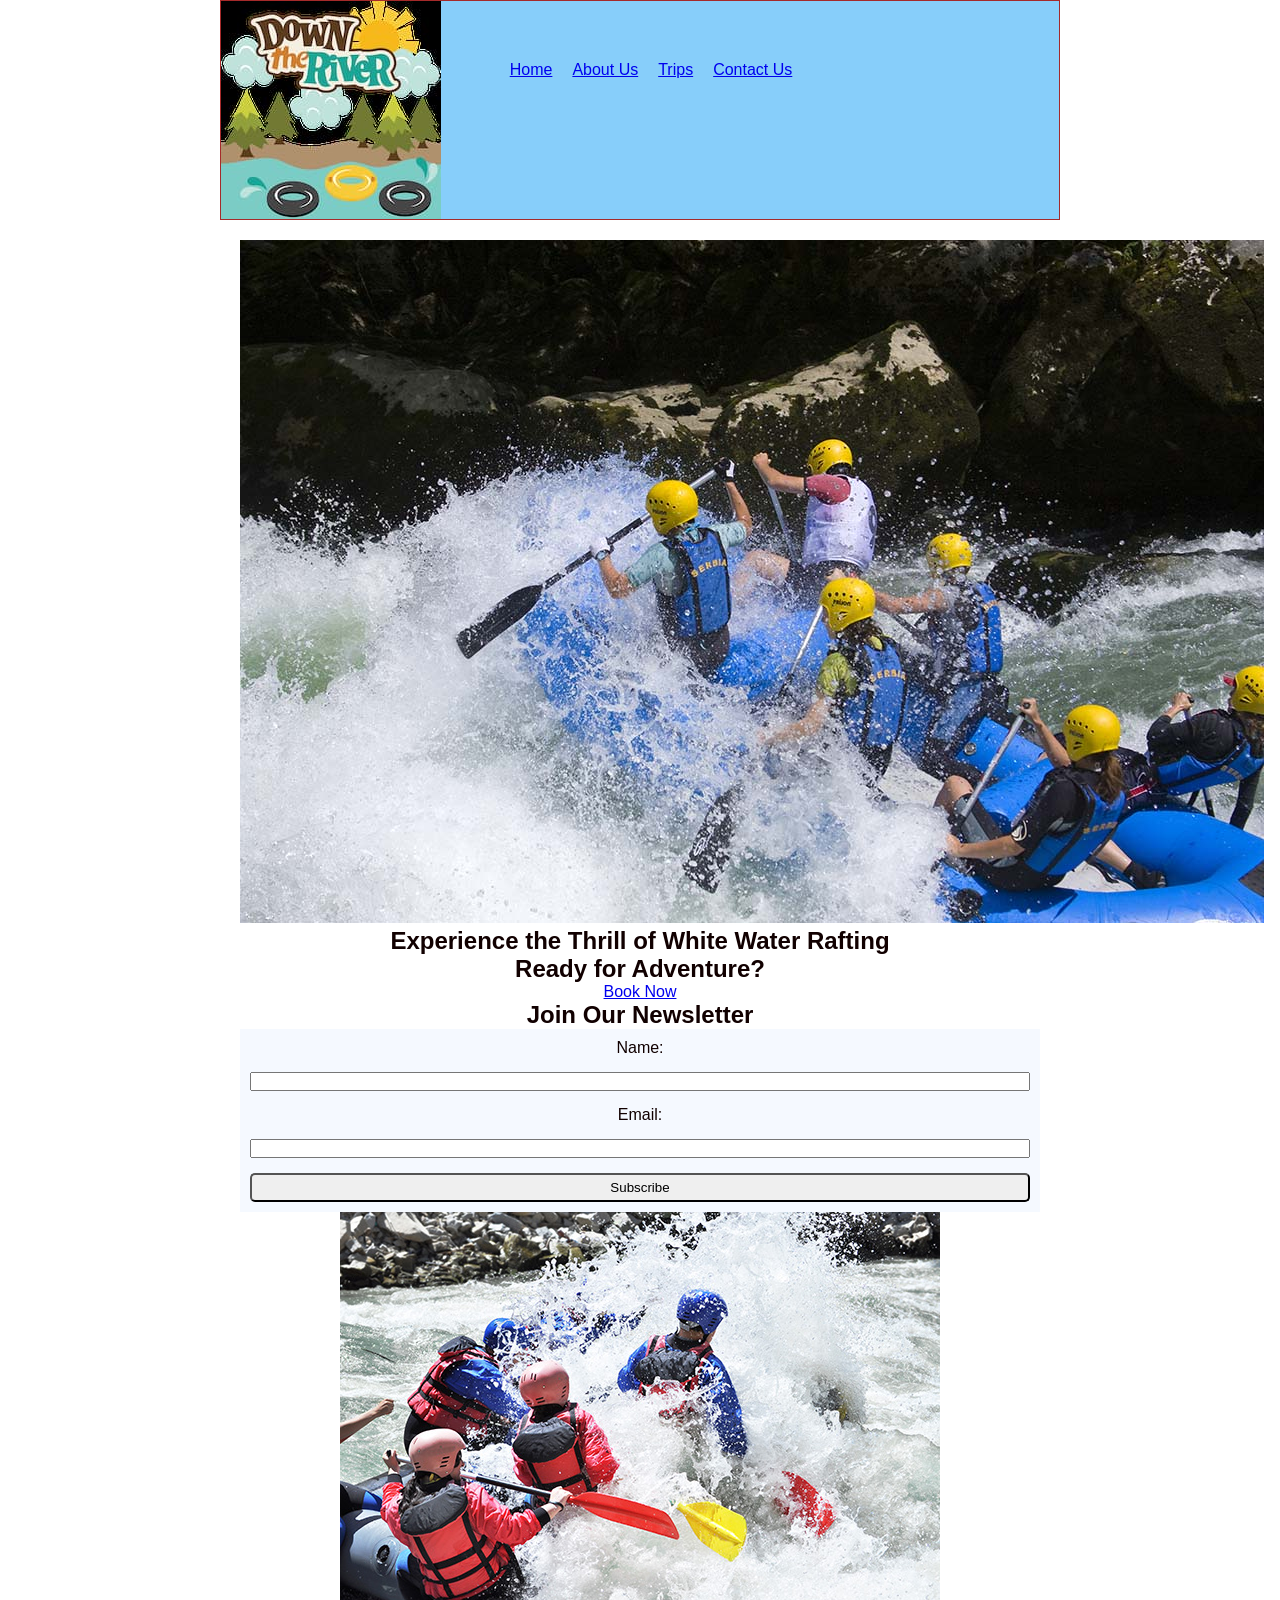
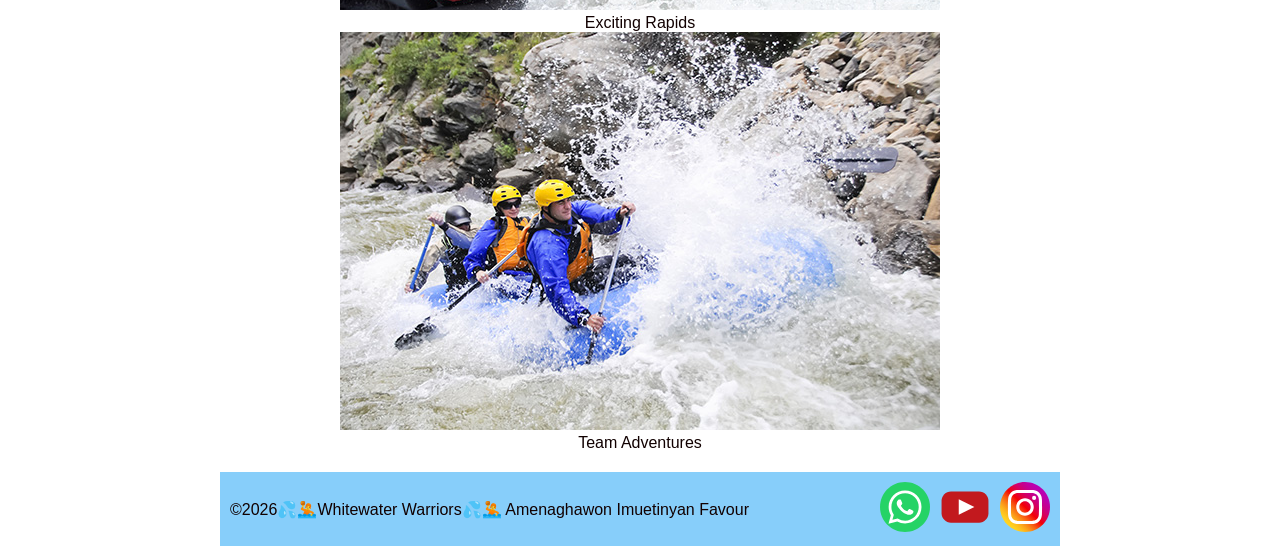
==== wwr/index.html @ bf0338d1 "final project" ====
<!DOCTYPE html>
<html lang="en">

<head>
    <meta charset="UTF-8">
    <meta name="viewport" content="width=device-width, initial-scale=1.0">
    <title>Home | Rafting Company</title>
    <meta name="description"
      content="Welcome to our white water rafting adventures. Experience the thrill with our guided trips">
    <meta name="author" content="Amenaghawon Imuetinyan Favour">
    <link rel="stylesheet" href="styles/rafting.css">
</head>

<body>
    <header><img src="images/downriver.jpg" alt="a water rafting logo">
        <nav>
            <ul>
                <li><a href="index.html">Home</a></li>
                <li><a href="about.html">About Us</a></li>
                <li><a href="trips.html">Trips</a></li>
                <li><a href="contact.html">Contact Us</a></li>
            </ul>

        </nav>
    </header>
    <main>
        <section class="hero1">
            <img src="images/rafting64.jpg" alt="White water rafting adventure">
            <h1>Experience the Thrill of White Water Rafting</h1>
            <section class="cta">
                <h2>Ready for Adventure?</h2>
                <a href="trips.html" class="btn">Book Now</a>
            </section>
        </section>
        <section class="newsletter">
            <h2>Join Our Newsletter</h2>
            <form>
                <label for="name">Name:</label>
                <input type="text" id="name" name="name" required>
                <label for="email">Email:</label>
                <input type="email" id="email" name="email" required>
                <button type="submit">Subscribe</button>
            </form>
        </section>
        <section class="grid">
            <figure class="grid-item">
                <img src="images/gridimg2.jpg" alt="Rafting adventure">
                <figcaption>Exciting Rapids</figcaption>
            </figure>
            <figure class="grid-item">
                <img src="images/gridimg3.jpg" alt="Rafting adventure">
                <figcaption>Team Adventures</figcaption>
            </figure>
        </section>
    </main>
    <footer>
        <p>©️2026💦🤽Whitewater Warriors💦🤽 Amenaghawon Imuetinyan Favour </p>
        <nav class="socialmedia">
            <a href="https://whatsapp.com">
                <img src="images/whatsapp.svg" alt="whatsapp icon" width="100">
            </a>
            <a href="https://youtube.com">
                <img src="images/youtube.svg" alt="youtube icon" width="100">
            </a>
            <a href="https://instagram.com">
                <img src="images/instagram.svg" alt="instagram icon" width="100">
            </a>
        </nav>
    </footer>
</body>

</html>
---- wwr/styles/rafting.css ----
:root {
    --primary-color: blue;
    --accent1-color: #100;
    --heading-font: "Times New Roman";
    --body-font: Arial;
}

* {
    margin: 0;
    padding: 0;
    box-sizing: border-box;
}

body {
    font-family: var(--body-font);
    color: var(--accent1-color);
}

header,
main,
footer {
    width: 840px;
    margin: 0 auto;

}

header {
    display: grid;
    grid-template-columns: 1fr 1fr 1fr;
    background-color: lightskyblue;
    border: 1px solid brown
}

nav ul {
    display: flex;
    align-items: center;
    justify-content: center;
    gap: 20px;
    list-style: none;
    padding: 50px;
    margin: 10px;
    width: 400px;
    ;
}

footer {
    display: flex;
    justify-content: space-between;
    align-items: center;
    padding: 10px;
    background-color: lightskyblue;
}

.socialmedia {
    display: flex;
    gap: 10px;

}

.socialmedia img {
    width: 50px;
    height: auto;
}

main,
h1 p {
    text-align: center;
    padding: 20px;
}

.map iframe {
    width: 300px;
    height: 300px;
    padding: 10px;
}

.container {
    display: flex;
    align-items: flex-start;
    gap: 30px;
}

form {
    display: flex;
    flex-direction: column;
    gap: 15px;
    padding: 10px;
    background-color: #f5f9ff;
}

.form-row {
    display: flex;
    align-items: flex-start;
    gap: 20px;
}

.form-labels {
    display: flex;
    flex-direction: column;
    justify-content: flex-start;
    gap: 5px;
}

.radio-group {
    display: flex;
    flex-direction: column;
    gap: 8px;
}

.radio-group label {
    display: flex;
    align-items: center;
    gap: 8px;
}

.form-row input {
    border-radius: 5px;
    box-sizing: border-box;
    padding: 5px;
}

input[type="checkbox"] {
    width: 20px;
    height: auto;
    vertical-align: bottom;
}

.form-row1 label {
    display: flex;
}

.form-row1 textarea {
    display: flex;
    justify-content: flex-start;
    border-radius: 5px;
    box-sizing: border-box;
    width: 100%;
    ;
}

button {
    padding: 5px;
    border-radius: 5px;
    box-sizing: border-box;
}

iframe {
    border: 0;
}

.hero img {
    width: 100%;
    max-width: 600px;
    height: auto;
    display: block;
    margin: 20px auto;
    border-radius: 10px;

}

.container2 {
    display: flex;
    flex-wrap: wrap;
    gap: 20px;
    background-color: grey;
    padding: 20px;
    justify-content: center;
    margin-top: 10px;
}

.container2 h2 {
    width: 100%;
    text-align: center;
}

.container2 img {
    width: 200px;
    height: auto;
    padding: 10px;
}
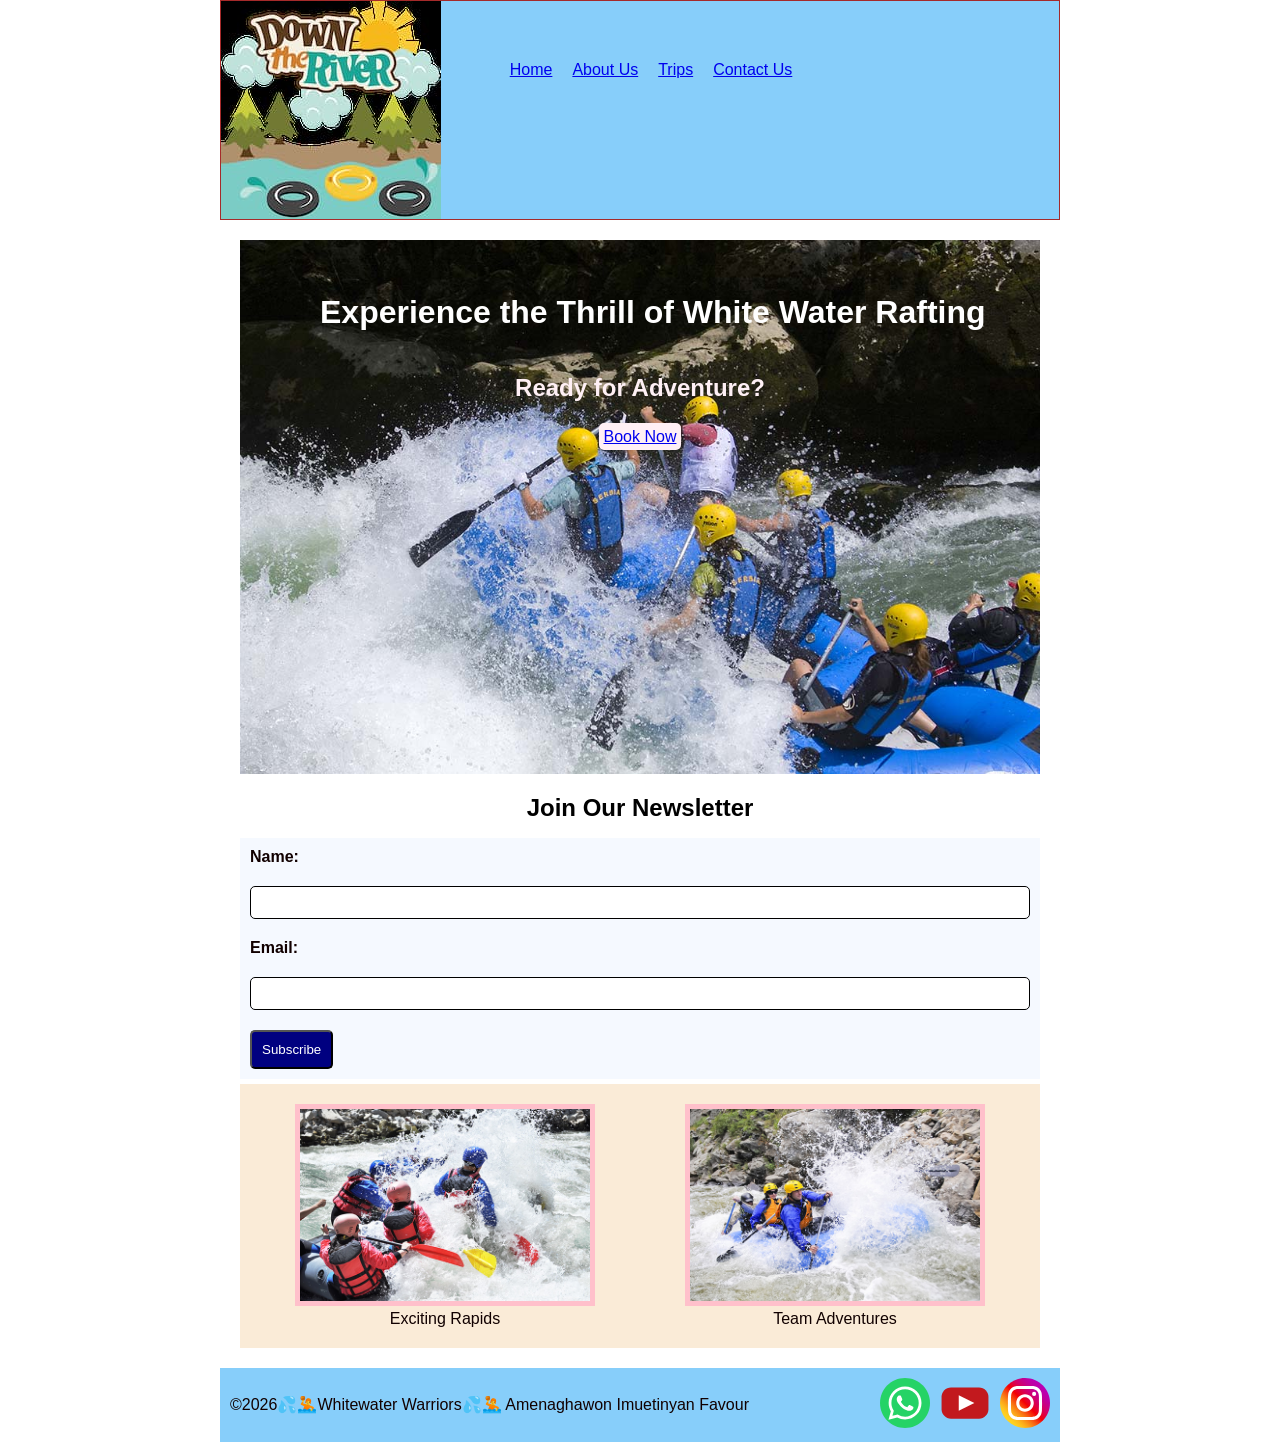
==== commit daf716d1: "final project" ====
--- a/wwr/index.html
+++ b/wwr/index.html
@@ -42,7 +42,7 @@
                 <button type="submit">Subscribe</button>
             </form>
         </section>
-        <section class="grid">
+        <div class="grid">
             <figure class="grid-item">
                 <img src="images/gridimg2.jpg" alt="Rafting adventure">
                 <figcaption>Exciting Rapids</figcaption>
@@ -51,7 +51,7 @@
                 <img src="images/gridimg3.jpg" alt="Rafting adventure">
                 <figcaption>Team Adventures</figcaption>
             </figure>
-        </section>
+        </div>
     </main>
     <footer>
         <p>©️2026💦🤽Whitewater Warriors💦🤽 Amenaghawon Imuetinyan Favour </p>
--- a/wwr/styles/rafting.css
+++ b/wwr/styles/rafting.css
@@ -1,180 +1,448 @@
-:root {
-    --primary-color: blue;
-    --accent1-color: #100;
-    --heading-font: "Times New Roman";
-    --body-font: Arial;
-}
-
-* {
-    margin: 0;
-    padding: 0;
-    box-sizing: border-box;
-}
-
-body {
-    font-family: var(--body-font);
-    color: var(--accent1-color);
-}
-
-header,
-main,
-footer {
-    width: 840px;
-    margin: 0 auto;
-
-}
-
-header {
-    display: grid;
-    grid-template-columns: 1fr 1fr 1fr;
-    background-color: lightskyblue;
-    border: 1px solid brown
-}
-
-nav ul {
-    display: flex;
-    align-items: center;
-    justify-content: center;
-    gap: 20px;
-    list-style: none;
-    padding: 50px;
-    margin: 10px;
-    width: 400px;
-    ;
-}
-
-footer {
-    display: flex;
-    justify-content: space-between;
-    align-items: center;
-    padding: 10px;
-    background-color: lightskyblue;
-}
-
-.socialmedia {
-    display: flex;
-    gap: 10px;
-
-}
-
-.socialmedia img {
-    width: 50px;
-    height: auto;
-}
-
-main,
-h1 p {
-    text-align: center;
-    padding: 20px;
-}
-
-.map iframe {
-    width: 300px;
-    height: 300px;
-    padding: 10px;
-}
-
-.container {
-    display: flex;
-    align-items: flex-start;
-    gap: 30px;
-}
-
-form {
-    display: flex;
-    flex-direction: column;
-    gap: 15px;
-    padding: 10px;
-    background-color: #f5f9ff;
-}
-
-.form-row {
-    display: flex;
-    align-items: flex-start;
-    gap: 20px;
-}
-
-.form-labels {
-    display: flex;
-    flex-direction: column;
-    justify-content: flex-start;
-    gap: 5px;
-}
-
-.radio-group {
-    display: flex;
-    flex-direction: column;
-    gap: 8px;
-}
-
-.radio-group label {
-    display: flex;
-    align-items: center;
-    gap: 8px;
-}
-
-.form-row input {
-    border-radius: 5px;
-    box-sizing: border-box;
-    padding: 5px;
-}
-
-input[type="checkbox"] {
-    width: 20px;
-    height: auto;
-    vertical-align: bottom;
-}
-
-.form-row1 label {
-    display: flex;
-}
-
-.form-row1 textarea {
-    display: flex;
-    justify-content: flex-start;
-    border-radius: 5px;
-    box-sizing: border-box;
-    width: 100%;
-    ;
-}
-
-button {
-    padding: 5px;
-    border-radius: 5px;
-    box-sizing: border-box;
-}
-
-iframe {
-    border: 0;
-}
-
-.hero img {
-    width: 100%;
-    max-width: 600px;
-    height: auto;
-    display: block;
-    margin: 20px auto;
-    border-radius: 10px;
-
-}
-
-.container2 {
-    display: flex;
-    flex-wrap: wrap;
-    gap: 20px;
-    background-color: grey;
-    padding: 20px;
-    justify-content: center;
-    margin-top: 10px;
-}
-
-.container2 h2 {
-    width: 100%;
-    text-align: center;
-}
-
-.container2 img {
-    width: 200px;
-    height: auto;
-    padding: 10px;
-}+    :root {
+        --primary-color: blue;
+        --accent1-color: #100;
+        --heading-font: "Times New Roman";
+        --body-font: Arial;
+    }
+
+    * {
+        margin: 0;
+        padding: 0;
+        box-sizing: border-box;
+    }
+
+    body {
+        font-family: var(--body-font);
+        color: var(--accent1-color);
+    }
+
+    .h1,
+    h2 {
+        color: var(--primary-color);
+    }
+
+    header,
+    main,
+    footer {
+        width: 840px;
+        margin: 0 auto;
+    }
+
+    header {
+        display: grid;
+        grid-template-columns: 1fr 1fr 1fr;
+        background-color: lightskyblue;
+        border: 1px solid brown;
+    }
+
+    nav ul {
+        display: flex;
+        align-items: center;
+        justify-content: center;
+        gap: 20px;
+        list-style: none;
+        padding: 50px;
+        margin: 10px;
+        width: 400px;
+        ;
+    }
+
+    footer {
+        display: flex;
+        justify-content: space-between;
+        align-items: center;
+        padding: 10px;
+        background-color: lightskyblue;
+    }
+
+    .socialmedia {
+        display: flex;
+        gap: 10px;
+    }
+
+    .socialmedia img {
+        width: 50px;
+    }
+
+    h2 {
+        text-align: center;
+    }
+
+    .hero {
+        position: relative;
+    }
+
+    .hero img {
+        width: 100%;
+        display: block;
+    }
+
+    /* ABOUT HERO ARTICLE */
+    hero {
+        position: relative;
+    }
+
+    .hero img {
+        display: block;
+        width: 100%;
+        height: auto;
+    }
+
+    .hero h1 {
+        position: absolute;
+        top: 20px;
+        width: 100%;
+        padding: 16px;
+        text-align: center;
+        opacity: 0.7;
+        background-color: var(--accent1-color);
+        color: #fff;
+
+    }
+
+    .hero article {
+        position: absolute;
+    }
+
+    .hero article p {
+        position: relative;
+        top: -170px;
+        left: 20px;
+        right: 20px;
+        padding: 16px;
+        line-height: 1.5;
+        background-color: rgba(0, 0, 0, 0.5);
+        color: white;
+        overflow: hidden;
+    }
+
+    .hero article img {
+        position: relative;
+        float: right;
+        top: -155px;
+        width: 70px;
+        height: auto;
+        margin-left: 16px;
+        margin-bottom: 8px;
+    }
+
+    h2 {
+        text-align: center;
+        color: white;
+        padding: 16px;
+        width: 100%;
+
+    }
+
+    .hero1 {
+        position: relative;
+    }
+
+    .hero1 img {
+        width: 100%;
+        height: auto;
+    }
+
+    .hero1 h1 {
+        position: absolute;
+        top: 10%;
+        left: 10%;
+        color: white;
+        text-align: center;
+        font-size: 2rem;
+    }
+
+    .history {
+        display: grid;
+        grid-template-columns: 1fr 1fr 1fr;
+        align-items: center;
+        gap: 20px;
+        padding: 20px;
+        background-color: lightskyblue;
+        margin-top: 10px;
+    }
+
+    .history h2 {
+        grid-column: 1 / 4;
+        text-align: center;
+        background-color: var(--accent1-color);
+    }
+
+    .history img {
+        grid-column: 2;
+        width: 100%;
+        max-width: 200px;
+        margin: 0 auto;
+    }
+
+    .container {
+        display: flex;
+        flex-wrap: wrap;
+        gap: 20px;
+        background-color: lightskyblue;
+        padding: 20px;
+        margin-top: 10px;
+
+    }
+
+    .container h2 {
+        width: 100%;
+        background-color: var(--accent1-color);
+    }
+
+    .container figure {
+        width: 130px;
+        margin: 0;
+    }
+
+    .container img {
+        width: 100%;
+        height: auto;
+        display: block;
+    }
+
+    .map iframe {
+        width: 300px;
+        height: 300px;
+        padding: 10px;
+    }
+
+    main,
+    h1 p {
+        text-align: center;
+        padding: 20px;
+    }
+
+    .container3 {
+        display: flex;
+        align-items: flex-start;
+        gap: 30px;
+    }
+
+    form {
+        display: flex;
+        flex-direction: column;
+        gap: 15px;
+        padding: 10px;
+        background-color: #f5f9ff;
+    }
+
+    .form-row {
+        display: flex;
+        align-items: flex-start;
+        gap: 20px;
+    }
+
+    .form-labels {
+        display: flex;
+        flex-direction: column;
+        justify-content: flex-start;
+        gap: 5px;
+    }
+
+    .radio-group {
+        display: flex;
+        flex-direction: column;
+        gap: 8px;
+    }
+
+    .radio-group label {
+        display: flex;
+        align-items: center;
+        gap: 8px;
+    }
+
+    .form-row input {
+        border-radius: 5px;
+        box-sizing: border-box;
+        padding: 5px;
+    }
+
+    input[type="checkbox"] {
+        width: 20px;
+        height: auto;
+        vertical-align: bottom;
+    }
+
+    .form-row1 label {
+        display: flex;
+    }
+
+    .form-row1 textarea {
+        display: flex;
+        justify-content: flex-start;
+        border-radius: 5px;
+        box-sizing: border-box;
+        width: 100%;
+        ;
+    }
+
+    button {
+        padding: 5px;
+        border-radius: 5px;
+        box-sizing: border-box;
+    }
+
+    iframe {
+        border: 0;
+    }
+
+    .cta {
+        position: absolute;
+        top: 20%;
+        text-align: center;
+        padding: 10px;
+        width: 100%;
+        color: white;
+        text-align: center;
+        gap: 100px;
+    }
+
+    .cta a {
+        border-radius: 5px;
+        background-color: lavenderblush;
+        box-sizing: border-box;
+        padding: 5px;
+
+    }
+
+    .cta h1 {
+        color: white;
+    }
+
+    .cta h2 {
+        margin-bottom: 10px;
+        color: lavenderblush;
+
+    }
+
+    .newsletter form {
+        margin-bottom: 5px;
+        align-items: flex-start;
+        gap: 20px
+    }
+
+    .newsletter label {
+        font-weight: bold;
+    }
+
+    .newsletter h2 {
+        color: black;
+    }
+
+    .newsletter input {
+        border-radius: 5px;
+        box-sizing: border-box;
+        padding: 8px;
+        width: 100%;
+        border: 1px solid;
+    }
+
+    .newsletter button {
+        padding: 10px;
+        background-color: navy;
+        color: white;
+        border-radius: 5px;
+        box-sizing: border-box;
+    }
+
+    .grid {
+        display: grid;
+        grid-template-columns: repeat(2, 1fr);
+        gap: 20px;
+        padding: 20px;
+        background-color: antiquewhite;
+    }
+
+    .grid-item {
+        text-align: center;
+    }
+
+    .grid-item img {
+        width: 300px;
+        border: 5px solid pink;
+    }
+
+    .container2 {
+        display: flex;
+        flex-wrap: wrap;
+        gap: 20px;
+        background-color: grey;
+        padding: 5px;
+        justify-content: center;
+        margin-top: 10px;
+    }
+
+    .container2 h2 {
+        width: 100%;
+        text-align: center;
+        color: black;
+
+    }
+
+    .container2 img {
+        width: 200px;
+        height: auto;
+        padding: 10px;
+    }
+
+    .grid-items img {
+        width: 100%;
+        border: 5px solid pink;
+    }
+
+    .trips-grid {
+        display: grid;
+        grid-template-columns: repeat(3, 1fr);
+        gap: 20px;
+        padding: 20px;
+        background-color: beige;
+        margin-top: 20px;
+    }
+
+    .cta2 {
+        background-color: lightblue;
+        padding: 15px;
+        text-align: center;
+    }
+
+    .cta2 h2 {
+        color: #100;
+        margin-bottom: 10px;
+    }
+
+    .cta2 a {
+        background-color: lavenderblush;
+        padding: 10px 15px;
+        border-radius: 5px;
+        text-decoration: none;
+        margin-top: 10px;
+    }
+
+    .trips-table h2 {
+        color: black;
+    }
+
+    table {
+        width: 100%;
+        border-collapse: collapse;
+        border: 2px solid black;
+        letter-spacing: 1px;
+    }
+
+    th,
+    td {
+        border: 1px solid black;
+        padding: 8px 12px;
+        text-align: center;
+    }
+
+    thead tr {
+        background-color: black;
+        color: white;
+        font-weight: 700;
+    }
+
+    tbody {
+        background-color: #f2f2f2;
+    }
